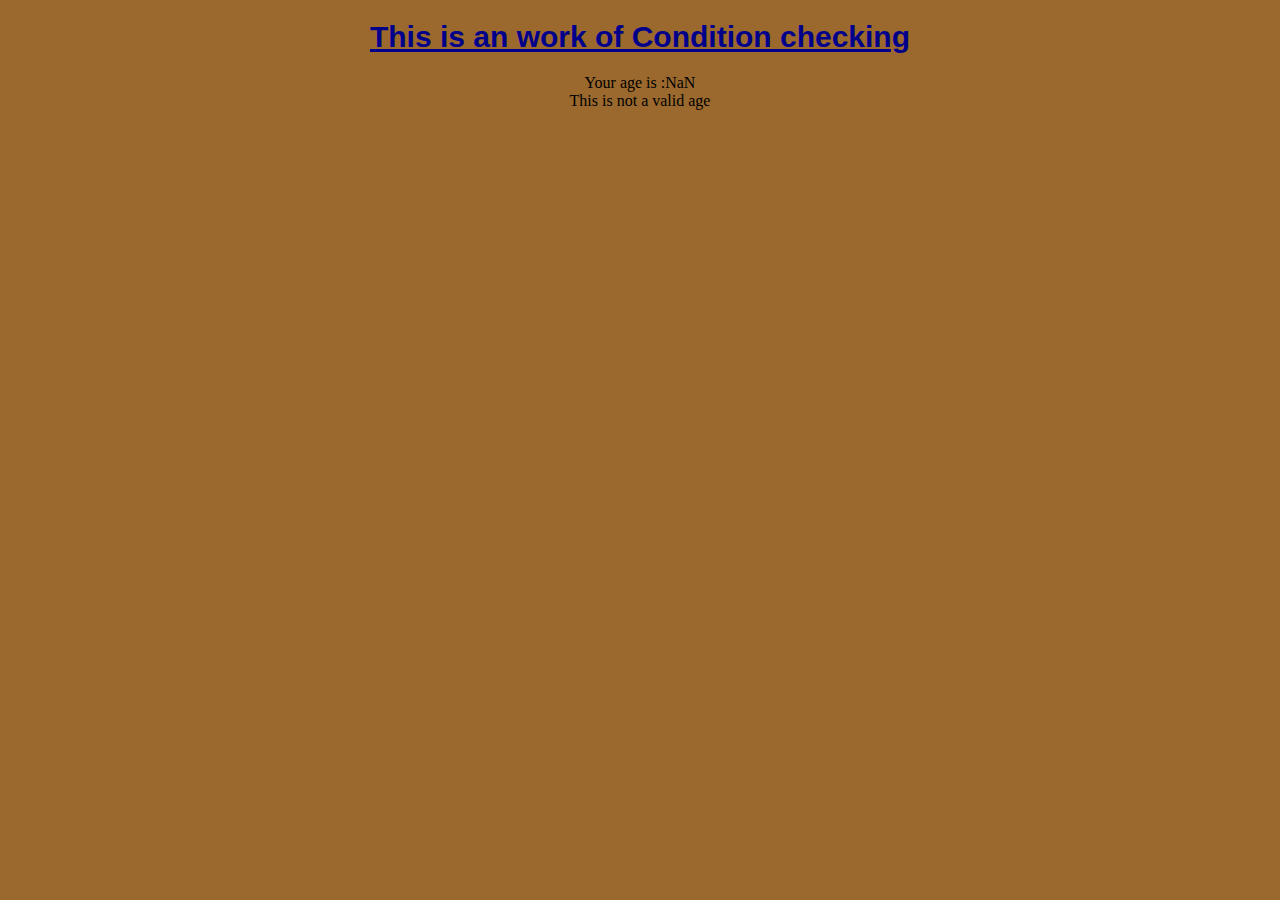
==== src/practice2/index.html @ ab64ef77 "10-10 practice 2" ====
<!DOCTYPE html>
<html lang="en">
<head>
    <meta charset="UTF-8">
    <meta name="viewport" content="width=device-width, initial-scale=1.0">
    <title>practice2</title>
    <style>
        body{
            background-color: rgb(155, 105, 45);
            text-align: center;
            justify-content: space-between;
        }
        h1{
            font-style: bold;
            text-align: center;
            text-size-adjust: 20px;
            font-family: 'Segoe UI', Tahoma, Geneva, Verdana, sans-serif;
            font-size: 30px;

        }
        output1 {
            font-size: 18px;
            margin-top: 20px;

        }
        output2 {
            font-size: 18px;
            margin-top: 20px;

        }
        output3 {
            font-size: 18px;
            margin-top: 20px;

        }
        output4 {
            font-size: 18px;
            margin-top: 20px;

        }


    </style>
</head>
<body>
    <h1 style="color:darkblue" ><b><u> This is an  work of Condition checking </u></b></h1>
    <div id="output1"></div>
    <div id="output2"></div>
    <div id="output3"></div>
    <div id="output4"></div>
    <script src="script.js"></script>
</body>
</html>
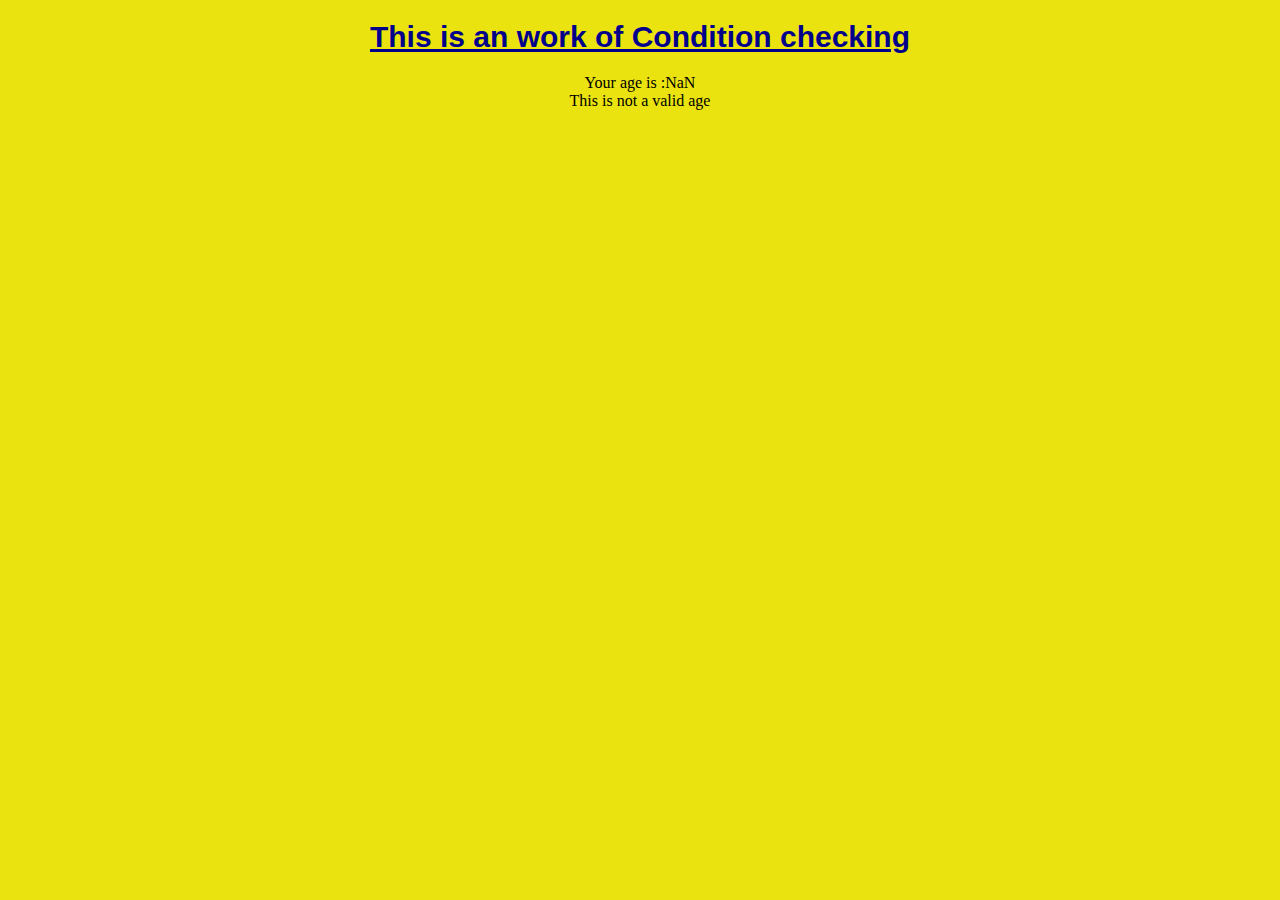
==== commit 30c899bf: "10 -10  practice 2" ====
--- a/src/practice2/index.html
+++ b/src/practice2/index.html
@@ -6,7 +6,7 @@
     <title>practice2</title>
     <style>
         body{
-            background-color: rgb(155, 105, 45);
+            background-color: rgb(234, 227, 15);
             text-align: center;
             justify-content: space-between;
         }
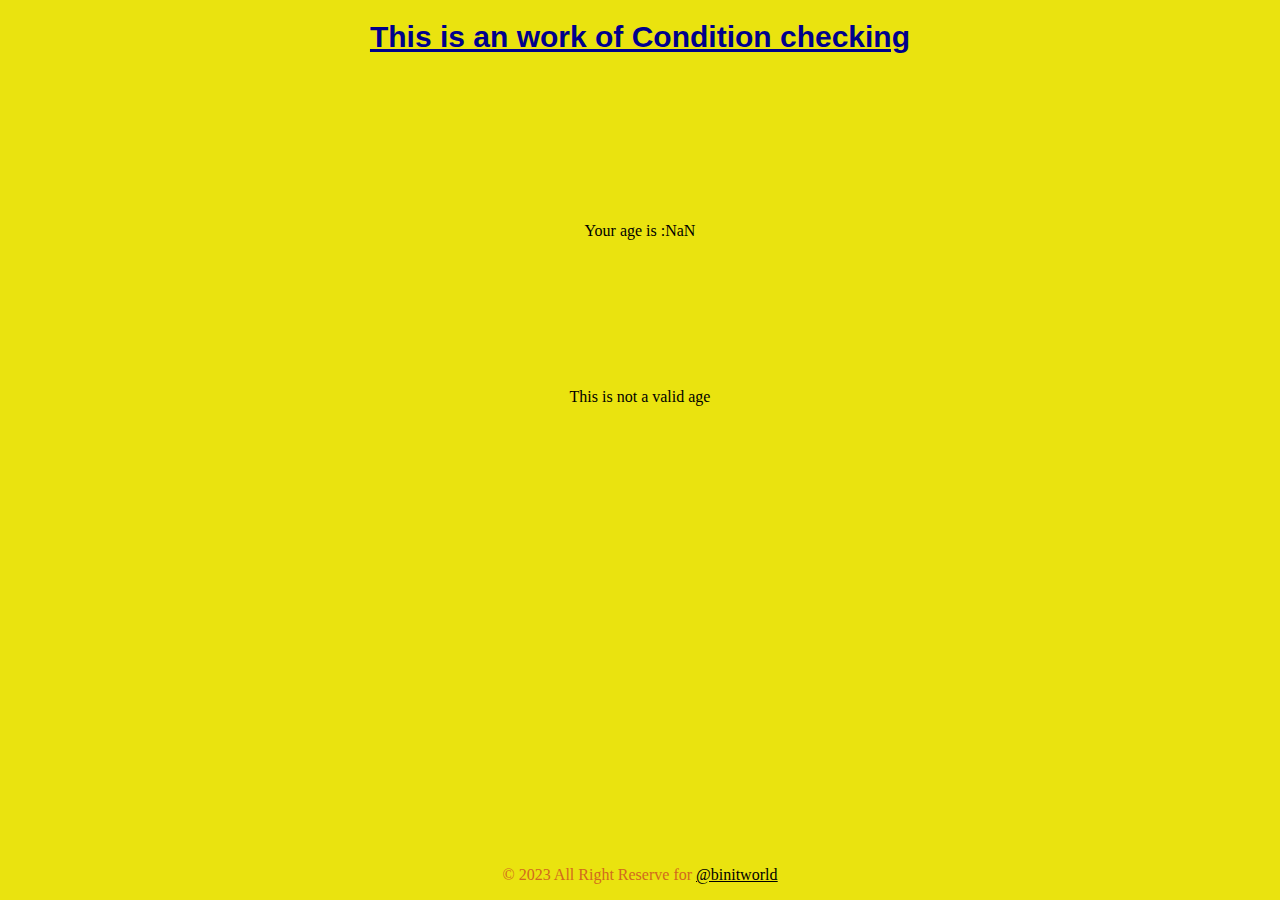
==== commit ae00a367: "10-10-afternoon work" ====
--- a/src/practice2/index.html
+++ b/src/practice2/index.html
@@ -1,53 +1,77 @@
 <!DOCTYPE html>
 <html lang="en">
+
 <head>
     <meta charset="UTF-8">
     <meta name="viewport" content="width=device-width, initial-scale=1.0">
     <title>practice2</title>
     <style>
-        body{
+        body {
             background-color: rgb(234, 227, 15);
             text-align: center;
+            min-height: 100vh;
+            display: flex;
+            flex-direction:column;
             justify-content: space-between;
-        }
-        h1{
-            font-style: bold;
-            text-align: center;
-            text-size-adjust: 20px;
-            font-family: 'Segoe UI', Tahoma, Geneva, Verdana, sans-serif;
-            font-size: 30px;
+            margin: 0;
 
-        }
-        output1 {
-            font-size: 18px;
-            margin-top: 20px;
+            h1 {
+                font-style: bold;
+                text-align: center;
+                text-size-adjust: 20px;
+                font-family: 'Segoe UI', Tahoma, Geneva, Verdana, sans-serif;
+                font-size: 30px;
 
-        }
-        output2 {
-            font-size: 18px;
-            margin-top: 20px;
+            }
 
-        }
-        output3 {
-            font-size: 18px;
-            margin-top: 20px;
+            output1 {
+                font-size: 18px;
+                margin-top: 20px;
 
-        }
-        output4 {
-            font-size: 18px;
-            margin-top: 20px;
+            }
 
-        }
+            output2 {
+                font-size: 18px;
+                margin-top: 20px;
 
+            }
 
+            output3 {
+                font-size: 18px;
+                margin-top: 20px;
+
+            }
+
+            output4 {
+                font-size: 18px;
+                margin-top: 20px;
+
+            }
+
+            footer {
+                position: fixed;
+                bottom: 0;
+                width: 100%;
+                text-align: end;
+                padding-bottom: 20px;
+            }
     </style>
 </head>
+
 <body>
-    <h1 style="color:darkblue" ><b><u> This is an  work of Condition checking </u></b></h1>
+    <h1 style="color:darkblue"><b><u> This is an work of Condition checking </u></b></h1>
     <div id="output1"></div>
     <div id="output2"></div>
     <div id="output3"></div>
     <div id="output4"></div>
+    <footer>
+
+    </footer>
+    <p style="color:chocolate">&copy; 2023 All Right Reserve for <a style="color:black"
+            href="https://github.com/binitworld"><u>@binitworld</u></a> </p>
+
     <script src="script.js"></script>
+
 </body>
+
 </html>